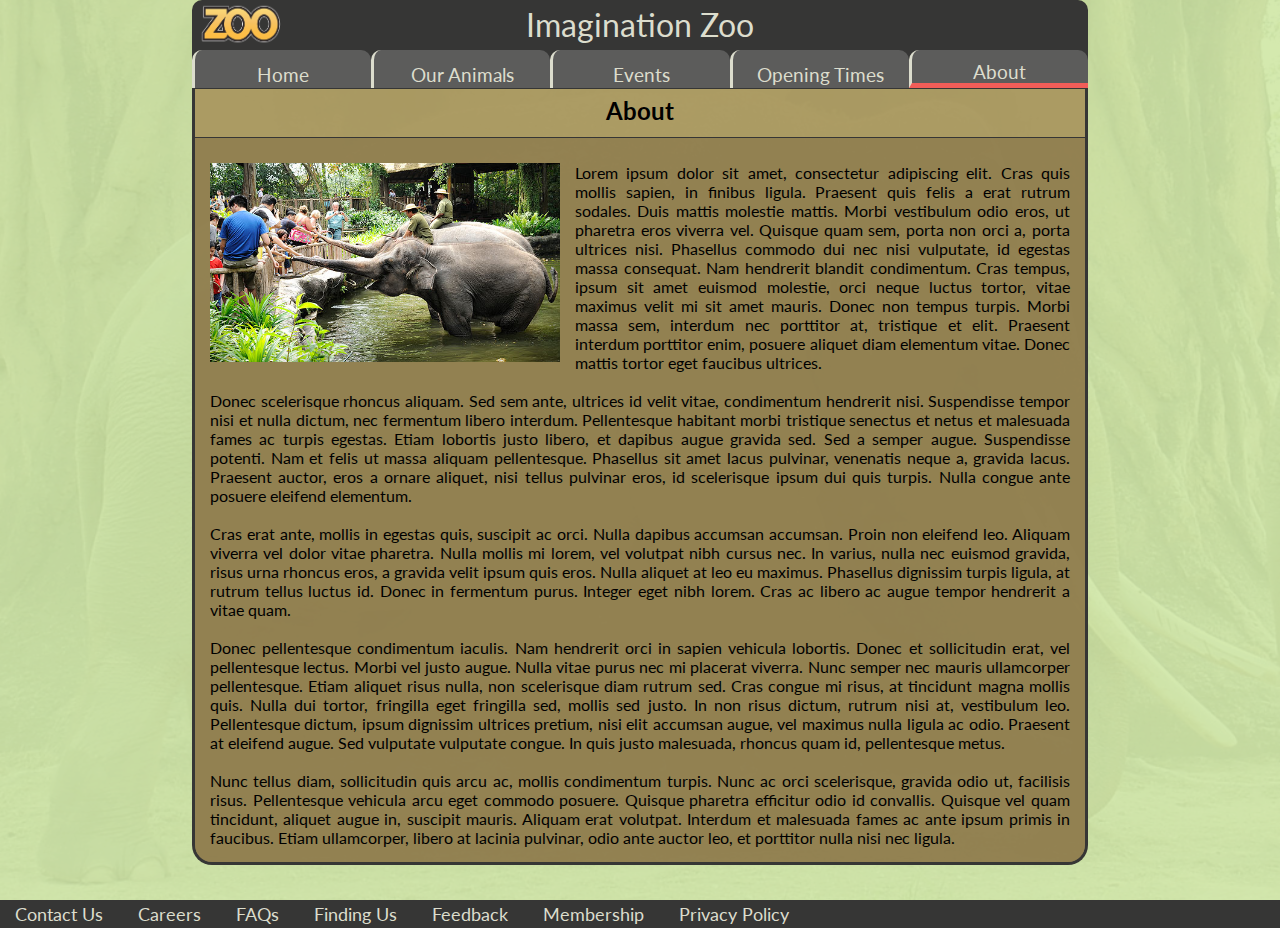
==== about.html @ 6b36d9a5 "added About page" ====
<!DOCTYPE HTML PUBLIC "-//W3C//DTD HTML 3.2 Final//EN">
<html>
  <head>
	<meta http-equiv="Content-Type" content="text/html; charset=UTF-8">
	<title>Imagination Zoo</title>
	<link rel="stylesheet" type="text/css" href="http://fonts.googleapis.com/css?family=Lato">
	<link rel="stylesheet" type="text/css" href="css/main.css">
	<link rel="stylesheet" href="http://maxcdn.bootstrapcdn.com/font-awesome/4.3.0/css/font-awesome.min.css">
	<script src="http://ajax.googleapis.com/ajax/libs/jquery/1.11.3/jquery.min.js"></script>
	<script src="js/init.js"></script>
	<link rel="icon" type="image/png" href="res/favicon-32x32.png" sizes="32x32" />
	<link rel="icon" type="image/png" href="res/favicon-16x16.png" sizes="16x16" />
  </head>
 
  <body onload='changeImage(20)'>
	<div id="main">
		<div id="bg-container"></div>
		<div id="bg-container-solidcolour"></div>
		<div class="float-left"></div>
		<div class="float-right"></div>
		<div id="header">
			<div id="top-topbar">
				<div id="topbar-logo">
					<img src="res/logo_new.png"/>
				</div>
				<div id="topbar-right-balance"></div>
				<p class="topbar-title">Imagination Zoo</p>
			</div>
			<div id="btm-topbar">
				<div class="topbar">
				<a href="index.html">
					<div class="inner-topbar">Home</div>
				</a>
				</div>
				<div class="topbar">
				<a href="animals.html">
					<div class="inner-topbar">Our Animals</div>
				</a>
				</div>
				<div class="topbar">
				<a href="events.html">
					<div class="inner-topbar">Events</div>
				</a>
				</div>
				<div class="topbar">
				<a href="openingtimes.html">
					<div class="inner-topbar">Opening Times</div>
				</a>
				</div>
				<div class="topbar active">
				<a href="about.html">
					<div class="inner-topbar">About</div>
				</a>
				</div>
			</div>
		</div>
		<div class="float-fill">
			<div>
				<h2 class="sub-title">About</h2>
				<div class="segment segment-odd">
					<img id="zoo-main" src="res/zoo.jpg" alt="Zoo">
					<p id="zoo-about">
						Lorem ipsum dolor sit amet, consectetur adipiscing elit. Cras quis mollis sapien, in finibus ligula. Praesent quis felis a erat rutrum sodales. Duis mattis molestie mattis. Morbi vestibulum odio eros, ut pharetra eros viverra vel. Quisque quam sem, porta non orci a, porta ultrices nisi. Phasellus commodo dui nec nisi vulputate, id egestas massa consequat. Nam hendrerit blandit condimentum. Cras tempus, ipsum sit amet euismod molestie, orci neque luctus tortor, vitae maximus velit mi sit amet mauris. Donec non tempus turpis. Morbi massa sem, interdum nec porttitor at, tristique et elit. Praesent interdum porttitor enim, posuere aliquet diam elementum vitae. Donec mattis tortor eget faucibus ultrices.
						<br>
						<br>
						Donec scelerisque rhoncus aliquam. Sed sem ante, ultrices id velit vitae, condimentum hendrerit nisi. Suspendisse tempor nisi et nulla dictum, nec fermentum libero interdum. Pellentesque habitant morbi tristique senectus et netus et malesuada fames ac turpis egestas. Etiam lobortis justo libero, et dapibus augue gravida sed. Sed a semper augue. Suspendisse potenti. Nam et felis ut massa aliquam pellentesque. Phasellus sit amet lacus pulvinar, venenatis neque a, gravida lacus. Praesent auctor, eros a ornare aliquet, nisi tellus pulvinar eros, id scelerisque ipsum dui quis turpis. Nulla congue ante posuere eleifend elementum.
						<br>
						<br>
						Cras erat ante, mollis in egestas quis, suscipit ac orci. Nulla dapibus accumsan accumsan. Proin non eleifend leo. Aliquam viverra vel dolor vitae pharetra. Nulla mollis mi lorem, vel volutpat nibh cursus nec. In varius, nulla nec euismod gravida, risus urna rhoncus eros, a gravida velit ipsum quis eros. Nulla aliquet at leo eu maximus. Phasellus dignissim turpis ligula, at rutrum tellus luctus id. Donec in fermentum purus. Integer eget nibh lorem. Cras ac libero ac augue tempor hendrerit a vitae quam.
						<br>
						<br>
						Donec pellentesque condimentum iaculis. Nam hendrerit orci in sapien vehicula lobortis. Donec et sollicitudin erat, vel pellentesque lectus. Morbi vel justo augue. Nulla vitae purus nec mi placerat viverra. Nunc semper nec mauris ullamcorper pellentesque. Etiam aliquet risus nulla, non scelerisque diam rutrum sed. Cras congue mi risus, at tincidunt magna mollis quis. Nulla dui tortor, fringilla eget fringilla sed, mollis sed justo. In non risus dictum, rutrum nisi at, vestibulum leo. Pellentesque dictum, ipsum dignissim ultrices pretium, nisi elit accumsan augue, vel maximus nulla ligula ac odio. Praesent at eleifend augue. Sed vulputate vulputate congue. In quis justo malesuada, rhoncus quam id, pellentesque metus.
						<br>
						<br>
						Nunc tellus diam, sollicitudin quis arcu ac, mollis condimentum turpis. Nunc ac orci scelerisque, gravida odio ut, facilisis risus. Pellentesque vehicula arcu eget commodo posuere. Quisque pharetra efficitur odio id convallis. Quisque vel quam tincidunt, aliquet augue in, suscipit mauris. Aliquam erat volutpat. Interdum et malesuada fames ac ante ipsum primis in faucibus. Etiam ullamcorper, libero at lacinia pulvinar, odio ante auctor leo, et porttitor nulla nisi nec ligula. 
					</p>
				</div>
			</div>
		</div>
		<div id="footer">
			<a class="footer-content-first" href="contact.html">Contact Us</a>
			<a class="footer-content" href="careers.html">Careers</a>
			<a class="footer-content" href="faqs.html">FAQs</a>
			<a class="footer-content" href="findus.html">Finding Us</a>
			<a class="footer-content" href="feedback.html">Feedback</a>
			<a class="footer-content" href="membership.html">Membership</a>
			<a class="footer-content" href="privacypolicy.html">Privacy Policy</a>
		</div>
	</div>
	<script src="js/index.js"></script>
  </body>
</html>
---- css/main.css ----
/* /// Page Structure \\\ */

html, body {
	height: 100%;
	width: 100%;
}

html {
	font-family: "Lato", "Arial";
	padding: 0px;
	margin: 0px;
}

body {
	padding: 0;
	margin: 0;
}

#header {
	border-top-left-radius: 10px;
	border-top-right-radius: 10px;
	height: 50px;
	width: 70%;
	display: table;
	background-color: #363635;
	border-bottom: 1px solid #363635;
}

#footer {
	width: 100%; 
	background-color: #363635;
	margin-top: 25px;
	/* hidden to expand if zoomed in and overflow occurs
		(not height: auto because floated elements apparently 
		have 0 height and won't be considered) */
	overflow: hidden;
	/* padding to fill out footer since above fits to text size*/
	padding-top: 3px;
	padding-bottom: 5px;
}


#main {
	position: relative;
	width: 100%;
}

.float-left, .float-right {
	width: 15%;
	height: 100%;
}

/* /// Page Structure END \\\ */


/* /// Main Background \\\ */

#bg-container {
	z-index: -2;
	position: absolute;
	height: 100%;
	width: 100%;
	background: url("../res/elephant.jpg");
	background-attachment: fixed;
	background-repeat: no-repeat;
	background-position: center;
	background-size: cover;
}

#bg-container-solidcolour {
	z-index: -1;
	position: absolute;
	height: 100%;
	width: 100%;
	background-color: rgba(131, 191, 23, 0.35);
}

/* /// Main Background END \\\ */


/* /// Header \\\ */

/* / Top Section \ */
#top-topbar {
	width: 100%;
	height: auto;
	text-align: center;
}


#topbar-logo {
	float: left;
	display: inline-block;
	vertical-align: middle;
}

#topbar-right-balance {
	float: right;
	display: inline-block;
	vertical-align: middle;
	height: 50px;
	width: 100px;
}

#topbar-logo img {
	height: 50px;
	width: 100px;
}

.topbar-title {
	margin: 0;
	display: inline-block;
	padding-top: 5px;
	padding-bottom: 5px;
	font-size: 32px;
	color: #DCDDCD;
	position: relative;
	text-align: center;
}

/* / Bottom Section \ */
#btm-topbar {
	width: 100%;
	display: table;
}

.topbar.active {
	border-bottom: 5px solid #F15D58;
}

.topbar {
	border-top-left-radius: 10px;
	border-top-right-radius: 10px;
	width: 20%;
	height: 100%;
	display: table-cell;
	background-color: #5C5C5B;
	border-left: solid #DCDDCD;
	vertical-align: middle;
}

.inner-topbar {
	width: 100%;
	height: 100%;
	margin: 0 auto;
	display: inline-block;
	font-size: 19px;
	color: #DCDDCD;
	text-decoration: none;
	text-align: center; 
	padding-top: 10px;
}

/* sometimes fucks up vertical alignment, sometimes
	fixes it - CSS */
.topbar a {
	height: 100%;
}

/* /// Header END \\\ */


/* /// Sidebars \\\ */

#main .float-left {
	float: left;
	left: 0px;
}

#main .float-right {
	float: right;
	right: 0px;
}

/* /// Sidebars END \\\ */


/* /// Mid-section \\\ */

.float-fill {
	background-color: rgba(166, 143, 88, 0.85);
	padding: 0;
	overflow: auto; 
	border-left: solid #363635;
	border-right: solid #363635;
	border-bottom: solid #363635;
	border-bottom-left-radius: 20px;
	border-bottom-right-radius: 20px;
}

.float-fill h1 {
	text-align: center;
	margin-top: 10px;
	margin-bottom: 10px;
}

/* /// Mid-section END \\\ */


/* /// Page Article / Segments \\\ */

.article-title {
	color: #0B2260;
	font-size: 20px;
}

.article-img {
	border: solid #363635;
	border-width: 2px;
	max-width: 150px;
	height: 90px;
}

.preview {
	text-align: justify;
	padding: 0 20px;
}

.segment {
	padding-top: 25px;
	padding-bottom: 15px;
	border-top: 1px solid #363635;
	position: relative;
}

.segment-odd {
	background-color: rgba(121, 104, 64, 0.5);
}

.segment .segment-left {
	text-align: center;
	float: left;
	display: inline-block;
	width: 155px;
	height: 100px;
	margin-right: 10px;
}

.preview::first-letter {
	font-size: 1.2em;
}

/* /// Page Article / Segments END \\\ */


/* /// Footer \\\ */

.footer-content, .footer-content-first {
	height: 20px;
	float: left;
	text-decoration: none;
	color: #DCDDCD;
	display: table-cell;
	vertical-align: middle;
	font-size: 18px;
}

.footer-content-first {
	padding-left: 15px;
}

.footer-content {
	padding-left: 35px;
}

/* /// Footer END \\\ */


/* /// About Page \\\ */

img#zoo-main {
	width: 350px;
	float: left;
	padding-left: 15px;
	padding-right: 15px;
	padding-bottom: 10px;
}

#zoo-about {
	text-align: justify;
	margin: 0px 15px;
}

/* /// Uncategorised \\\ */

.sub-title, div.opentimes {
	text-align: center;
	padding-top: 2px;
	padding-bottom: 2px;
}

.sub-title {
	margin-top: 5px;
	margin-bottom: 10px;
}

/* /// Uncategorised END \\\ */
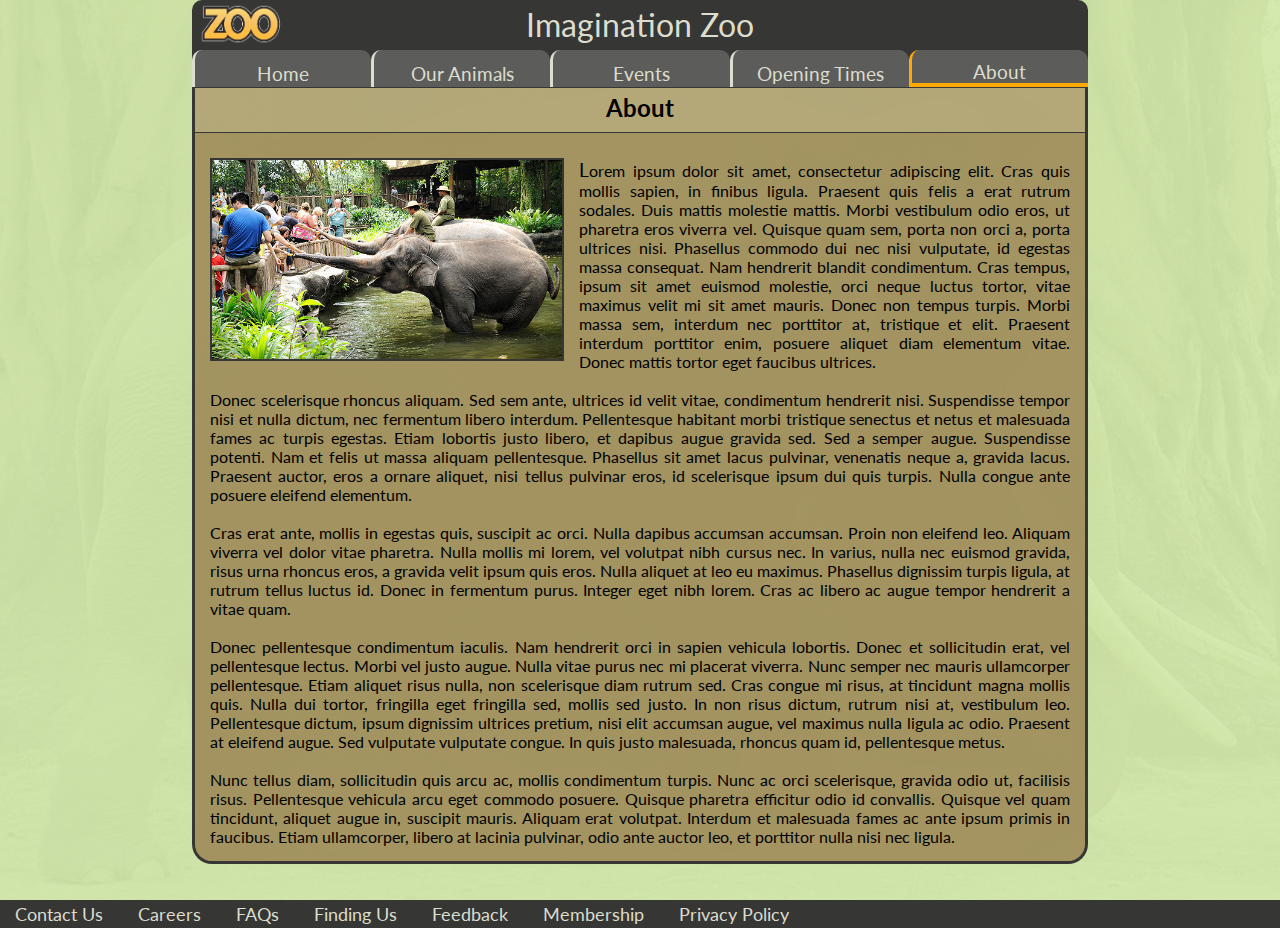
==== commit 1aab2997: "few changes, cleanup, shit" ====
--- a/about.html
+++ b/about.html
@@ -2,10 +2,9 @@
 <html>
   <head>
 	<meta http-equiv="Content-Type" content="text/html; charset=UTF-8">
-	<title>Imagination Zoo</title>
+	<title>Imagination Zoo - About</title>
 	<link rel="stylesheet" type="text/css" href="http://fonts.googleapis.com/css?family=Lato">
 	<link rel="stylesheet" type="text/css" href="css/main.css">
-	<link rel="stylesheet" href="http://maxcdn.bootstrapcdn.com/font-awesome/4.3.0/css/font-awesome.min.css">
 	<script src="http://ajax.googleapis.com/ajax/libs/jquery/1.11.3/jquery.min.js"></script>
 	<script src="js/init.js"></script>
 	<link rel="icon" type="image/png" href="res/favicon-32x32.png" sizes="32x32" />
@@ -58,8 +57,8 @@
 			<div>
 				<h2 class="sub-title">About</h2>
 				<div class="segment segment-odd">
-					<img id="zoo-main" src="res/zoo.jpg" alt="Zoo">
-					<p id="zoo-about">
+					<img id="article-title-img" src="res/zoo.jpg" alt="Zoo">
+					<p id="article-about">
 						Lorem ipsum dolor sit amet, consectetur adipiscing elit. Cras quis mollis sapien, in finibus ligula. Praesent quis felis a erat rutrum sodales. Duis mattis molestie mattis. Morbi vestibulum odio eros, ut pharetra eros viverra vel. Quisque quam sem, porta non orci a, porta ultrices nisi. Phasellus commodo dui nec nisi vulputate, id egestas massa consequat. Nam hendrerit blandit condimentum. Cras tempus, ipsum sit amet euismod molestie, orci neque luctus tortor, vitae maximus velit mi sit amet mauris. Donec non tempus turpis. Morbi massa sem, interdum nec porttitor at, tristique et elit. Praesent interdum porttitor enim, posuere aliquet diam elementum vitae. Donec mattis tortor eget faucibus ultrices.
 						<br>
 						<br>
--- a/css/main.css
+++ b/css/main.css
@@ -23,7 +23,6 @@
 	width: 70%;
 	display: table;
 	background-color: #363635;
-	border-bottom: 1px solid #363635;
 }
 
 #footer {
@@ -94,6 +93,8 @@
 	vertical-align: middle;
 }
 
+/* serves to balance the logo on the opposite side so the title stays centred
+	(because floated logo ruins centring of title), even on zoom */
 #topbar-right-balance {
 	float: right;
 	display: inline-block;
@@ -125,7 +126,8 @@
 }
 
 .topbar.active {
-	border-bottom: 5px solid #F15D58;
+	border-bottom: 4px solid #FFA909;
+	border-left: solid #FFA909 !important;
 }
 
 .topbar {
@@ -151,8 +153,6 @@
 	padding-top: 10px;
 }
 
-/* sometimes fucks up vertical alignment, sometimes
-	fixes it - CSS */
 .topbar a {
 	height: 100%;
 }
@@ -178,7 +178,7 @@
 /* /// Mid-section \\\ */
 
 .float-fill {
-	background-color: rgba(166, 143, 88, 0.85);
+	background-color: rgba(175, 157, 113, 0.85);
 	padding: 0;
 	overflow: auto; 
 	border-left: solid #363635;
@@ -199,19 +199,51 @@
 
 /* /// Page Article / Segments \\\ */
 
+.article-title, #title {
+	color: #0B2260;
+}
+
+#title {
+	margin-top: 0px;
+	margin-bottom: 0px;
+	font-size: 22px;
+	padding: 0 20px;
+}
+
 .article-title {
-	color: #0B2260;
 	font-size: 20px;
 }
 
-.article-img {
+.sub-title, .opentimes {
+	border-top: 1px solid #363635;
+	text-align: center;
+	padding-top: 2px;
+	padding-bottom: 2px;
+}
+
+.sub-title {
+	padding-top: 5px;
+	padding-bottom: 10px;
+	margin-top: 0;
+	margin-bottom: 0;
+}
+
+.article-img, .article-img-large, #article-title-img {
 	border: solid #363635;
 	border-width: 2px;
+}
+
+.article-img {
 	max-width: 150px;
 	height: 90px;
 }
 
-.preview {
+.article-img-large {
+	height: 120px;
+	max-width: 200px;
+}
+
+.preview, .article {
 	text-align: justify;
 	padding: 0 20px;
 }
@@ -224,10 +256,10 @@
 }
 
 .segment-odd {
-	background-color: rgba(121, 104, 64, 0.5);
-}
-
-.segment .segment-left {
+	background-color: rgba(145, 127, 73, 0.5);
+}
+
+.segment .segment-left, .segment-left-large {
 	text-align: center;
 	float: left;
 	display: inline-block;
@@ -236,7 +268,21 @@
 	margin-right: 10px;
 }
 
-.preview::first-letter {
+.segment-left-large {
+	width: 205px;
+	height: 125px;
+}
+
+.return {
+	display: inline-block;
+	margin-left: 15px;
+	color: #0B2260;
+	font-size: 18px;
+	margin-top: 5px;
+	margin-bottom: 5px;
+}
+
+.article::first-letter, .preview::first-letter, #article-about::first-letter {
 	font-size: 1.2em;
 }
 
@@ -266,33 +312,21 @@
 /* /// Footer END \\\ */
 
 
-/* /// About Page \\\ */
-
-img#zoo-main {
+/* /// Large image article pages \\\ */
+
+#article-title-img {
 	width: 350px;
 	float: left;
-	padding-left: 15px;
-	padding-right: 15px;
-	padding-bottom: 10px;
-}
-
-#zoo-about {
+	margin-left: 15px;
+	margin-right: 15px;
+	margin-bottom: 10px;
+}
+
+#article-about {
 	text-align: justify;
 	margin: 0px 15px;
 }
 
-/* /// Uncategorised \\\ */
-
-.sub-title, div.opentimes {
-	text-align: center;
-	padding-top: 2px;
-	padding-bottom: 2px;
-}
-
-.sub-title {
-	margin-top: 5px;
-	margin-bottom: 10px;
-}
-
-/* /// Uncategorised END \\\ */
-
+/* /// Large image article pages END \\\ */
+
+
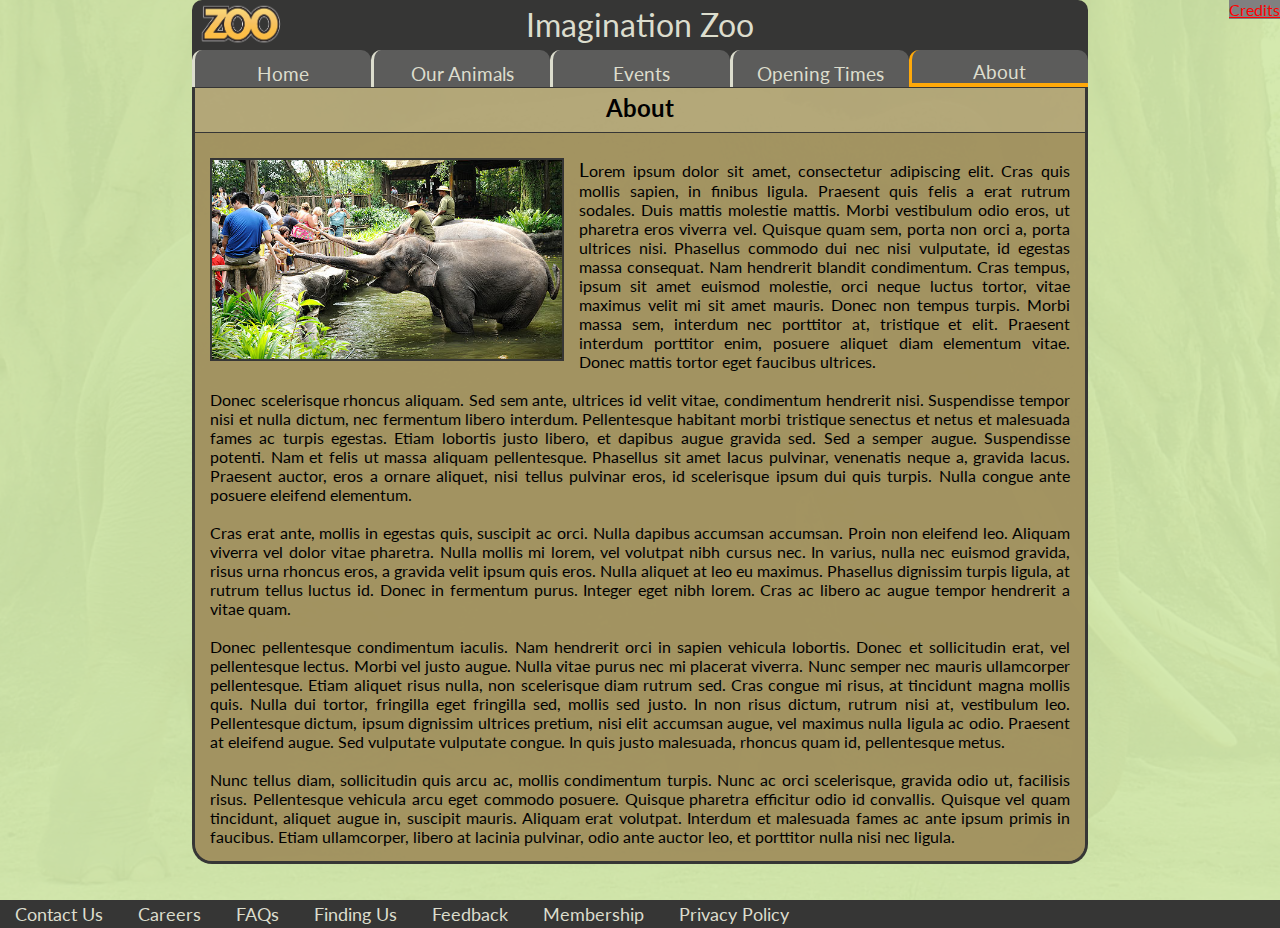
==== commit ccef497b: "added credits link to all pages, credits page to credit all image resources" ====
--- a/about.html
+++ b/about.html
@@ -12,6 +12,7 @@
   </head>
  
   <body onload='changeImage(20)'>
+	<a id="credits-link" href="credits.html">Credits</a>
 	<div id="main">
 		<div id="bg-container"></div>
 		<div id="bg-container-solidcolour"></div>
--- a/css/main.css
+++ b/css/main.css
@@ -329,4 +329,13 @@
 
 /* /// Large image article pages END \\\ */
 
-
+/* /// Other \\\ */
+
+#credits-link {
+	z-index: 1;
+	background-color: gray;
+	color: red;
+	position: absolute;
+	top: 0;
+	right: 0;
+}
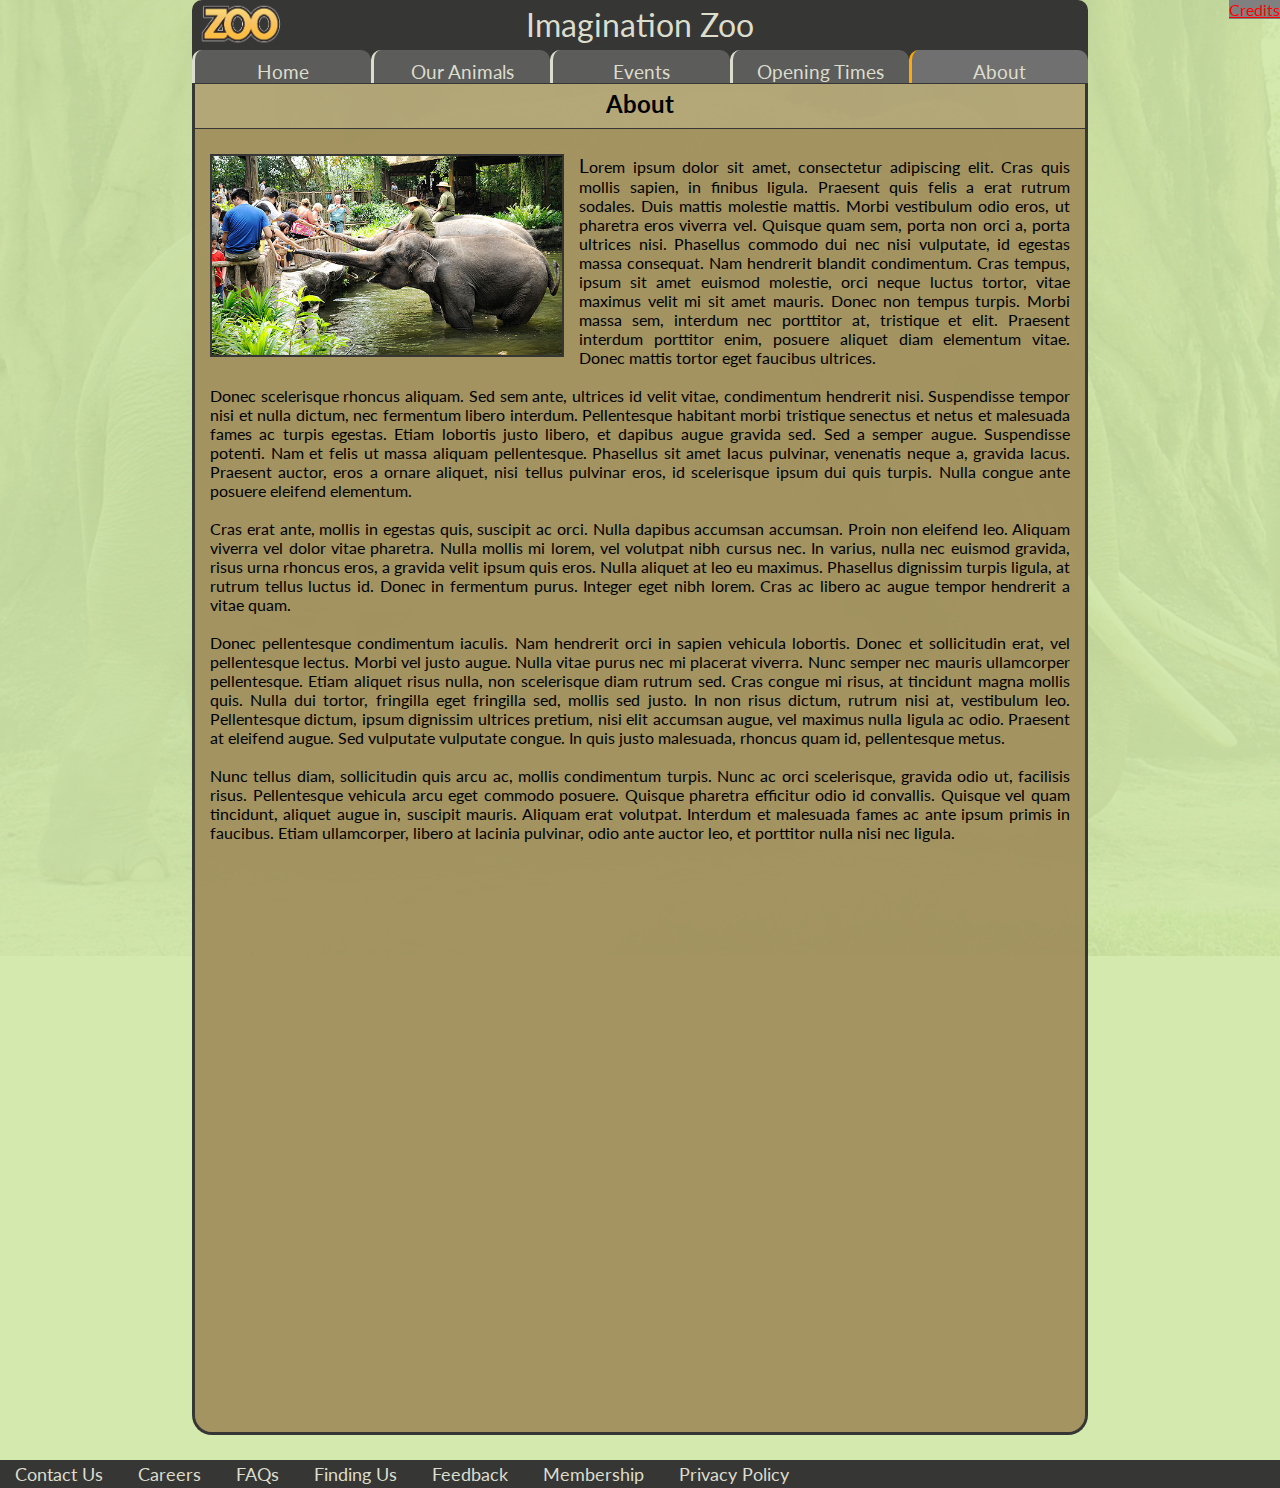
==== commit 988bf648: "Added video to About page" ====
--- a/about.html
+++ b/about.html
@@ -74,6 +74,9 @@
 						<br>
 						Nunc tellus diam, sollicitudin quis arcu ac, mollis condimentum turpis. Nunc ac orci scelerisque, gravida odio ut, facilisis risus. Pellentesque vehicula arcu eget commodo posuere. Quisque pharetra efficitur odio id convallis. Quisque vel quam tincidunt, aliquet augue in, suscipit mauris. Aliquam erat volutpat. Interdum et malesuada fames ac ante ipsum primis in faucibus. Etiam ullamcorper, libero at lacinia pulvinar, odio ante auctor leo, et porttitor nulla nisi nec ligula. 
 					</p>
+					<div id="aboutVid">
+						<iframe width="854" height="510" src="https://www.youtube.com/embed/88dqPXjf-48" frameborder="0" allowfullscreen></iframe>
+					</div>
 				</div>
 			</div>
 		</div>
--- a/css/main.css
+++ b/css/main.css
@@ -38,7 +38,6 @@
 	padding-bottom: 5px;
 }
 
-
 #main {
 	position: relative;
 	width: 100%;
@@ -47,6 +46,14 @@
 .float-left, .float-right {
 	width: 15%;
 	height: 100%;
+}
+
+a {
+	color: #0B2260;
+}
+
+a:hover {
+	color: #3C4E80;
 }
 
 /* /// Page Structure END \\\ */
@@ -126,19 +133,31 @@
 }
 
 .topbar.active {
-	border-bottom: 4px solid #FFA909;
+	background-color: #707070;
 	border-left: solid #FFA909 !important;
 }
 
 .topbar {
+	float: left;
 	border-top-left-radius: 10px;
 	border-top-right-radius: 10px;
-	width: 20%;
+	/* min-width so topbar tabs move to next line on browser resize */
+	min-width: 20%;
 	height: 100%;
 	display: table-cell;
 	background-color: #5C5C5B;
 	border-left: solid #DCDDCD;
 	vertical-align: middle;
+	/* border-box means borders don't increase size of element */ 
+	box-sizing: border-box; 
+}
+
+.topbar:hover {
+	background-color: #707070;
+}
+
+.topbar.active:hover {
+	background-color: #7E7E7E;
 }
 
 .inner-topbar {
@@ -199,10 +218,6 @@
 
 /* /// Page Article / Segments \\\ */
 
-.article-title, #title {
-	color: #0B2260;
-}
-
 #title {
 	margin-top: 0px;
 	margin-bottom: 0px;
@@ -276,7 +291,6 @@
 .return {
 	display: inline-block;
 	margin-left: 15px;
-	color: #0B2260;
 	font-size: 18px;
 	margin-top: 5px;
 	margin-bottom: 5px;
@@ -339,3 +353,9 @@
 	top: 0;
 	right: 0;
 }
+
+#aboutVid {
+	text-align: center;
+	margin-top: 50px;
+	margin-bottom: 15px;
+}
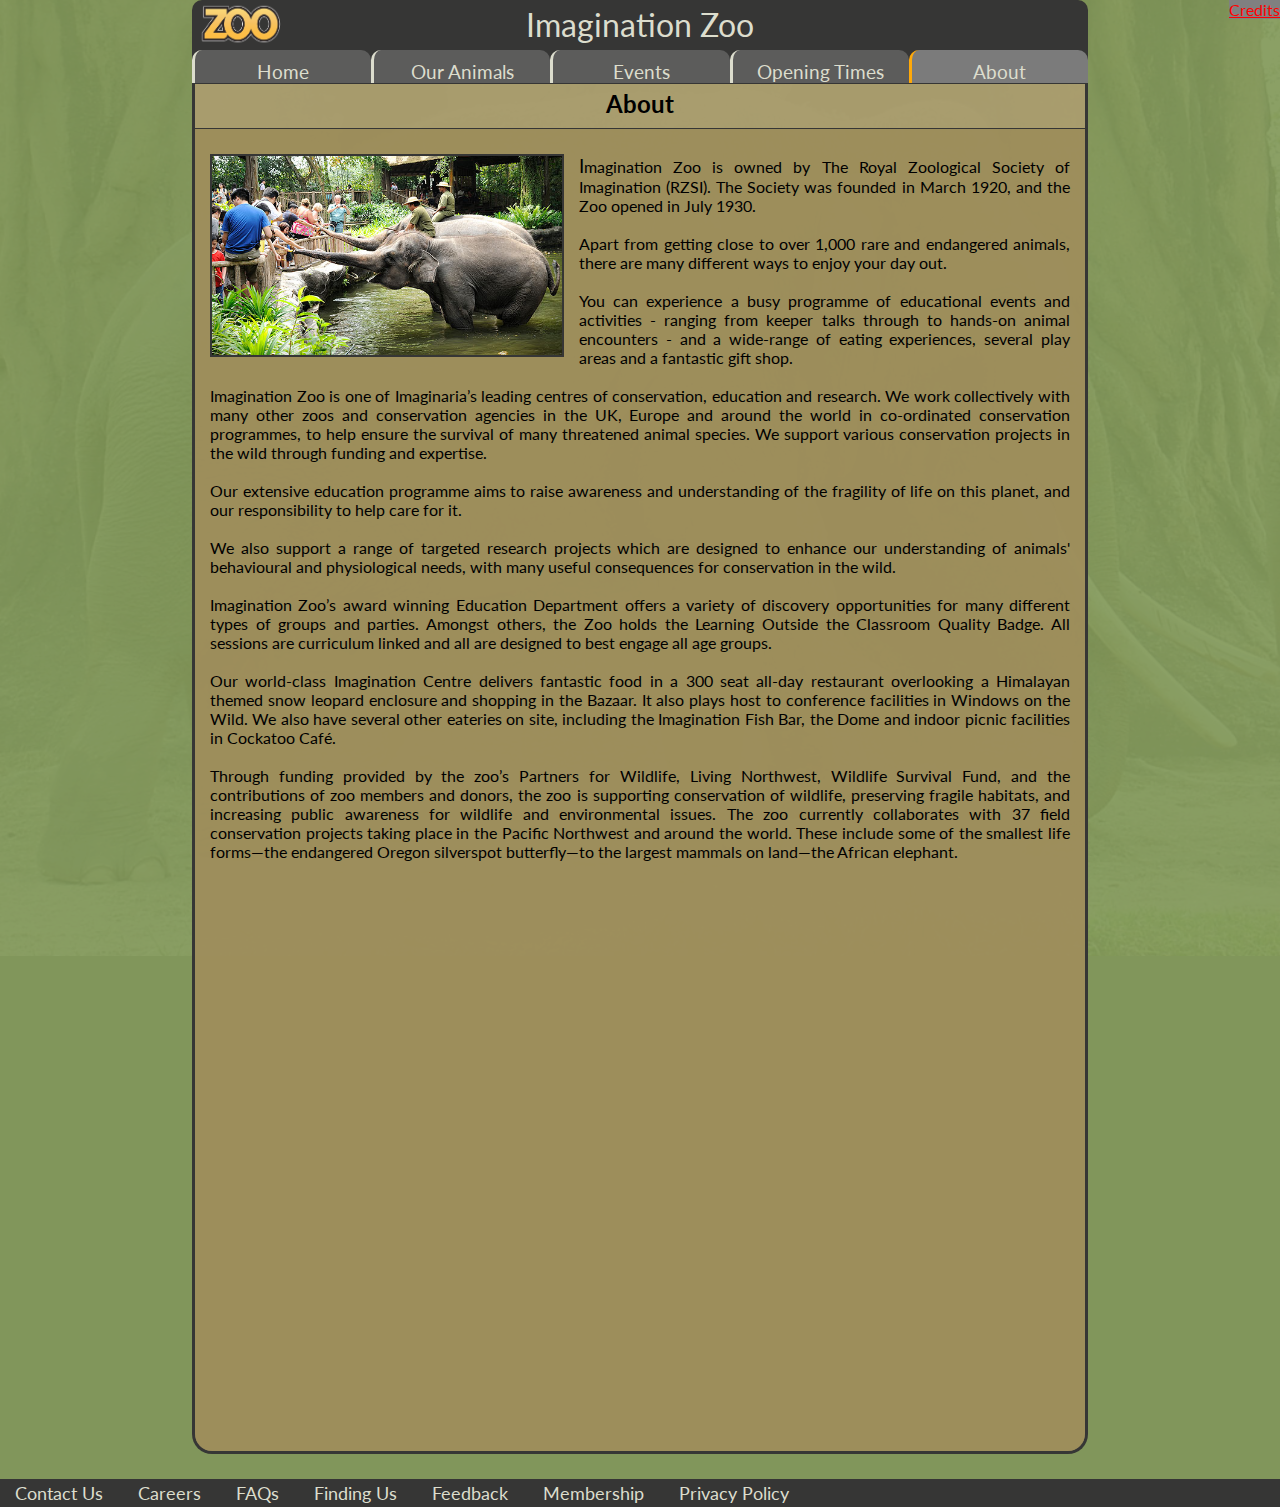
==== commit 65e364df: "Swapped out filler text for some original(TM) text content, css for older FF versions" ====
--- a/about.html
+++ b/about.html
@@ -60,19 +60,31 @@
 				<div class="segment segment-odd">
 					<img id="article-title-img" src="res/zoo.jpg" alt="Zoo">
 					<p id="article-about">
-						Lorem ipsum dolor sit amet, consectetur adipiscing elit. Cras quis mollis sapien, in finibus ligula. Praesent quis felis a erat rutrum sodales. Duis mattis molestie mattis. Morbi vestibulum odio eros, ut pharetra eros viverra vel. Quisque quam sem, porta non orci a, porta ultrices nisi. Phasellus commodo dui nec nisi vulputate, id egestas massa consequat. Nam hendrerit blandit condimentum. Cras tempus, ipsum sit amet euismod molestie, orci neque luctus tortor, vitae maximus velit mi sit amet mauris. Donec non tempus turpis. Morbi massa sem, interdum nec porttitor at, tristique et elit. Praesent interdum porttitor enim, posuere aliquet diam elementum vitae. Donec mattis tortor eget faucibus ultrices.
+						Imagination Zoo is owned by The Royal Zoological Society of Imagination (RZSI). The Society was founded in March 1920, and the Zoo opened in July 1930. 
+<br>
+<br>
+Apart from getting close to over 1,000 rare and endangered animals, there are many different ways to enjoy your day out. 
+<br>
+<br>
+You can experience a busy programme of educational events and activities - ranging from keeper talks through to hands-on animal encounters - and a wide-range of eating experiences, several play areas and a fantastic gift shop.
 						<br>
 						<br>
-						Donec scelerisque rhoncus aliquam. Sed sem ante, ultrices id velit vitae, condimentum hendrerit nisi. Suspendisse tempor nisi et nulla dictum, nec fermentum libero interdum. Pellentesque habitant morbi tristique senectus et netus et malesuada fames ac turpis egestas. Etiam lobortis justo libero, et dapibus augue gravida sed. Sed a semper augue. Suspendisse potenti. Nam et felis ut massa aliquam pellentesque. Phasellus sit amet lacus pulvinar, venenatis neque a, gravida lacus. Praesent auctor, eros a ornare aliquet, nisi tellus pulvinar eros, id scelerisque ipsum dui quis turpis. Nulla congue ante posuere eleifend elementum.
-						<br>
-						<br>
-						Cras erat ante, mollis in egestas quis, suscipit ac orci. Nulla dapibus accumsan accumsan. Proin non eleifend leo. Aliquam viverra vel dolor vitae pharetra. Nulla mollis mi lorem, vel volutpat nibh cursus nec. In varius, nulla nec euismod gravida, risus urna rhoncus eros, a gravida velit ipsum quis eros. Nulla aliquet at leo eu maximus. Phasellus dignissim turpis ligula, at rutrum tellus luctus id. Donec in fermentum purus. Integer eget nibh lorem. Cras ac libero ac augue tempor hendrerit a vitae quam.
-						<br>
-						<br>
-						Donec pellentesque condimentum iaculis. Nam hendrerit orci in sapien vehicula lobortis. Donec et sollicitudin erat, vel pellentesque lectus. Morbi vel justo augue. Nulla vitae purus nec mi placerat viverra. Nunc semper nec mauris ullamcorper pellentesque. Etiam aliquet risus nulla, non scelerisque diam rutrum sed. Cras congue mi risus, at tincidunt magna mollis quis. Nulla dui tortor, fringilla eget fringilla sed, mollis sed justo. In non risus dictum, rutrum nisi at, vestibulum leo. Pellentesque dictum, ipsum dignissim ultrices pretium, nisi elit accumsan augue, vel maximus nulla ligula ac odio. Praesent at eleifend augue. Sed vulputate vulputate congue. In quis justo malesuada, rhoncus quam id, pellentesque metus.
-						<br>
-						<br>
-						Nunc tellus diam, sollicitudin quis arcu ac, mollis condimentum turpis. Nunc ac orci scelerisque, gravida odio ut, facilisis risus. Pellentesque vehicula arcu eget commodo posuere. Quisque pharetra efficitur odio id convallis. Quisque vel quam tincidunt, aliquet augue in, suscipit mauris. Aliquam erat volutpat. Interdum et malesuada fames ac ante ipsum primis in faucibus. Etiam ullamcorper, libero at lacinia pulvinar, odio ante auctor leo, et porttitor nulla nisi nec ligula. 
+Imagination Zoo is one of Imaginaria’s leading centres of conservation, education and research. We work collectively with many other zoos and conservation agencies in the UK, Europe and around the world in co-ordinated conservation programmes, to help ensure the survival of many threatened animal species. We support various conservation projects in the wild through funding and expertise. 
+<br>
+<br>
+Our extensive education programme aims to raise awareness and understanding of the fragility of life on this planet, and our responsibility to help care for it. 
+<br>
+<br>
+We also support a range of targeted research projects which are designed to enhance our understanding of animals' behavioural and physiological needs, with many useful consequences for conservation in the wild.
+<br>
+<br>
+Imagination Zoo’s award winning Education Department offers a variety of discovery opportunities for many different types of groups and parties. Amongst others, the Zoo holds the Learning Outside the Classroom Quality Badge. All sessions are curriculum linked and all are designed to best engage all age groups.
+<br>
+<br>
+Our world-class Imagination Centre delivers fantastic food in a 300 seat all-day restaurant overlooking a Himalayan themed snow leopard enclosure and shopping in the Bazaar. It also plays host to conference facilities in Windows on the Wild. We also have several other eateries on site, including the Imagination Fish Bar, the Dome and indoor picnic facilities in Cockatoo Café.
+<br>
+<br>
+Through funding provided by the zoo’s Partners for Wildlife, Living Northwest, Wildlife Survival Fund, and the contributions of zoo members and donors, the zoo is supporting conservation of wildlife, preserving fragile habitats, and increasing public awareness for wildlife and environmental issues. The zoo currently collaborates with 37 field conservation projects taking place in the Pacific Northwest and around the world. These include some of the smallest life forms—the endangered Oregon silverspot butterfly—to the largest mammals on land—the African elephant. 
 					</p>
 					<div id="aboutVid">
 						<iframe width="854" height="510" src="https://www.youtube.com/embed/88dqPXjf-48" frameborder="0" allowfullscreen></iframe>
--- a/css/main.css
+++ b/css/main.css
@@ -9,6 +9,7 @@
 	font-family: "Lato", "Arial";
 	padding: 0px;
 	margin: 0px;
+	background-color: gray;
 }
 
 body {
@@ -66,7 +67,6 @@
 	position: absolute;
 	height: 100%;
 	width: 100%;
-	background: url("../res/elephant.jpg");
 	background-attachment: fixed;
 	background-repeat: no-repeat;
 	background-position: center;
@@ -133,7 +133,7 @@
 }
 
 .topbar.active {
-	background-color: #707070;
+	background-color: #7B7B7B;
 	border-left: solid #FFA909 !important;
 }
 
@@ -150,6 +150,7 @@
 	vertical-align: middle;
 	/* border-box means borders don't increase size of element */ 
 	box-sizing: border-box; 
+	-moz-box-sizing: border-box;
 }
 
 .topbar:hover {
@@ -157,7 +158,7 @@
 }
 
 .topbar.active:hover {
-	background-color: #7E7E7E;
+	background-color: #7F7F7F;
 }
 
 .inner-topbar {
@@ -268,6 +269,8 @@
 	padding-bottom: 15px;
 	border-top: 1px solid #363635;
 	position: relative;
+	/* overflow auto so style carries on if large image / video breaks boundaries */
+	overflow: auto;
 }
 
 .segment-odd {
@@ -315,6 +318,10 @@
 	font-size: 18px;
 }
 
+.footer-content:hover, .footer-content-first:hover {
+	color: #858FAF;
+}
+
 .footer-content-first {
 	padding-left: 15px;
 }
@@ -342,6 +349,33 @@
 }
 
 /* /// Large image article pages END \\\ */
+
+
+/* /// Pagination \\\ */
+
+#pg-btns {
+	border-top: 1px solid #363635;
+	text-align: center;
+}
+
+.pg-btn {
+	display: inline-block;
+	margin: 10px 5px;
+	border: 2px solid black;
+	background-color: #DCDDCD;
+	color: #363635;
+	padding-left: 5px;
+	padding-right: 5px;
+	cursor: pointer;
+}
+
+.active-pg {
+	background-color: #363635;
+	color: #DCDDCD;
+}
+
+/* /// Pagination END \\\ */
+
 
 /* /// Other \\\ */
 
